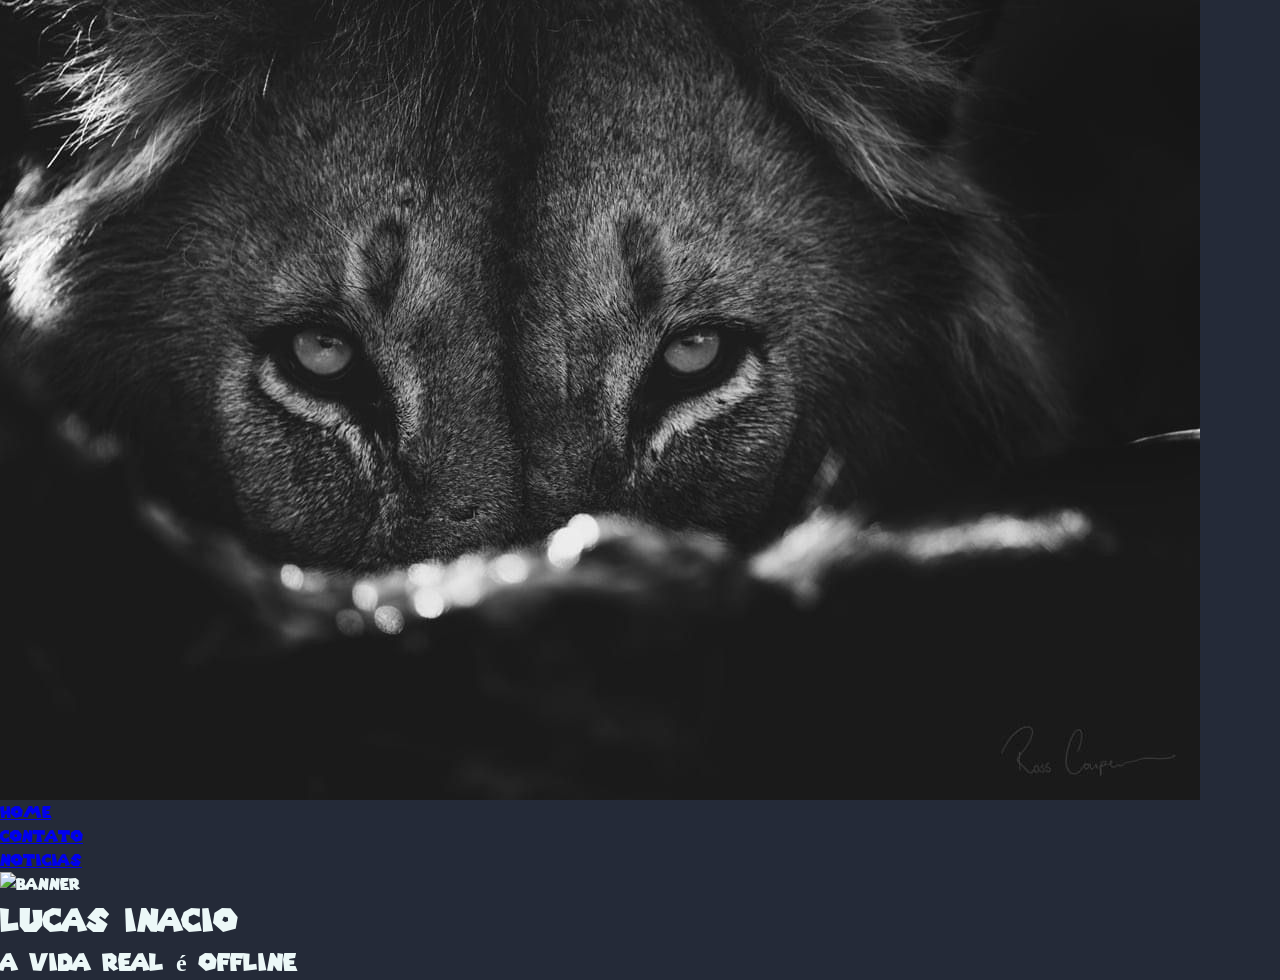
==== index.html @ 3f223b5d "Update index.html ok" ====
<!DOCTYPE html>
<html lang="pt-br">

<head>
    <meta charset="UTF-8">

    <!-- TAG DO MEU SITE-->
    <meta name="viewport" content="width=device-width, initial-scale=1.0">
    <meta name="description" content="Esse é uma pagina modelo">
    <meta name="keywords" content="sites,web desenvolvimento backend">
    <meta name="author" content="Inacio">
    <title>HOME: Titulo Principal</title>

    <!-- ICONE DO MEU SITE-->
    <link rel="icon" href="https://i.pinimg.com/736x/d4/e0/bd/d4e0bde674fbb4d88ae339a2febe724b.jpg" type="image/x-icon">
    <link rel="stylesheet" href="css/estilo.css"> 
    <img src="img/imgleao.jpg">
</head>

<body>
    <header>
        <nav>
            <ul>
                <li><a href="#">HOME</a></li>
                <li><a href="#">Contato</a></li>
                <li><a href="#">Noticias</a></li>
            </ul>
        </nav>
    </header>
    <div>
        <picture>
            <img src="" alt="banner">
        </picture>
    </div>
    </div>
    <h1> Lucas Inacio </h1>
    <h2> A vida real é offline</h2>
    </div>
</body>

</html>
---- css/estilo.css ----
@charset "UTF-8";
@import "reset.css";
@import "cores.css";
@font-face{
    font-family:Mario;
    src: url(/css/fontes/SuperMario256.ttf);
}


body{
    color: var(--azure-mist);
    font-family: mario;
    background-color: var(--smart-blue);

}
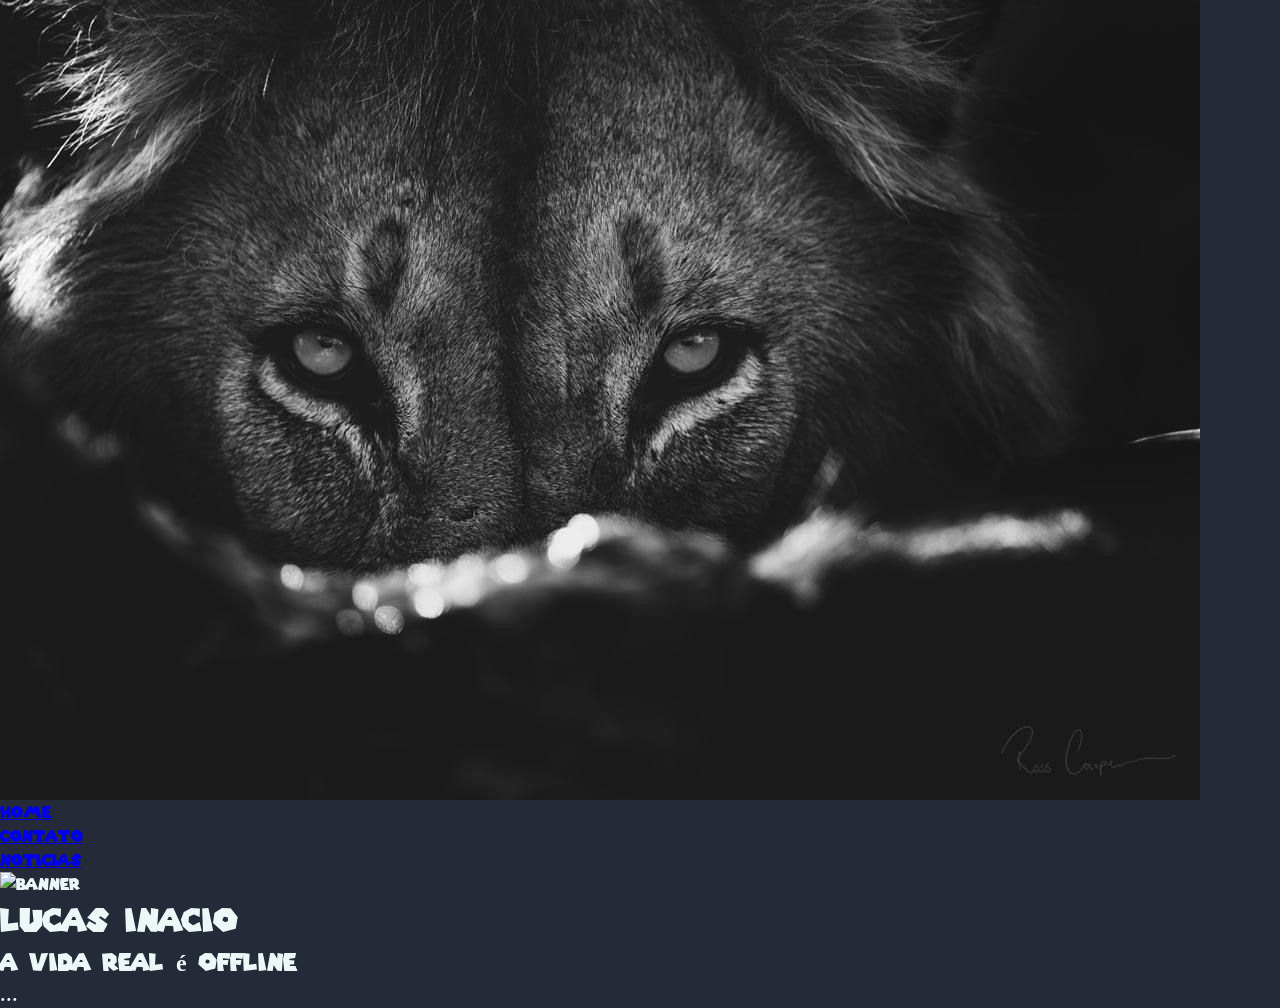
==== commit 1d82fc62: "ok" ====
--- a/index.html
+++ b/index.html
@@ -35,6 +35,7 @@
     </div>
     <h1> Lucas Inacio </h1>
     <h2> A vida real é offline</h2>
+    <h3>...</h3>
     </div>
 </body>
 
--- a/css/estilo.css
+++ b/css/estilo.css
@@ -1,3 +1,5 @@
+
+
 @charset "UTF-8";
 @import "reset.css";
 @import "cores.css";
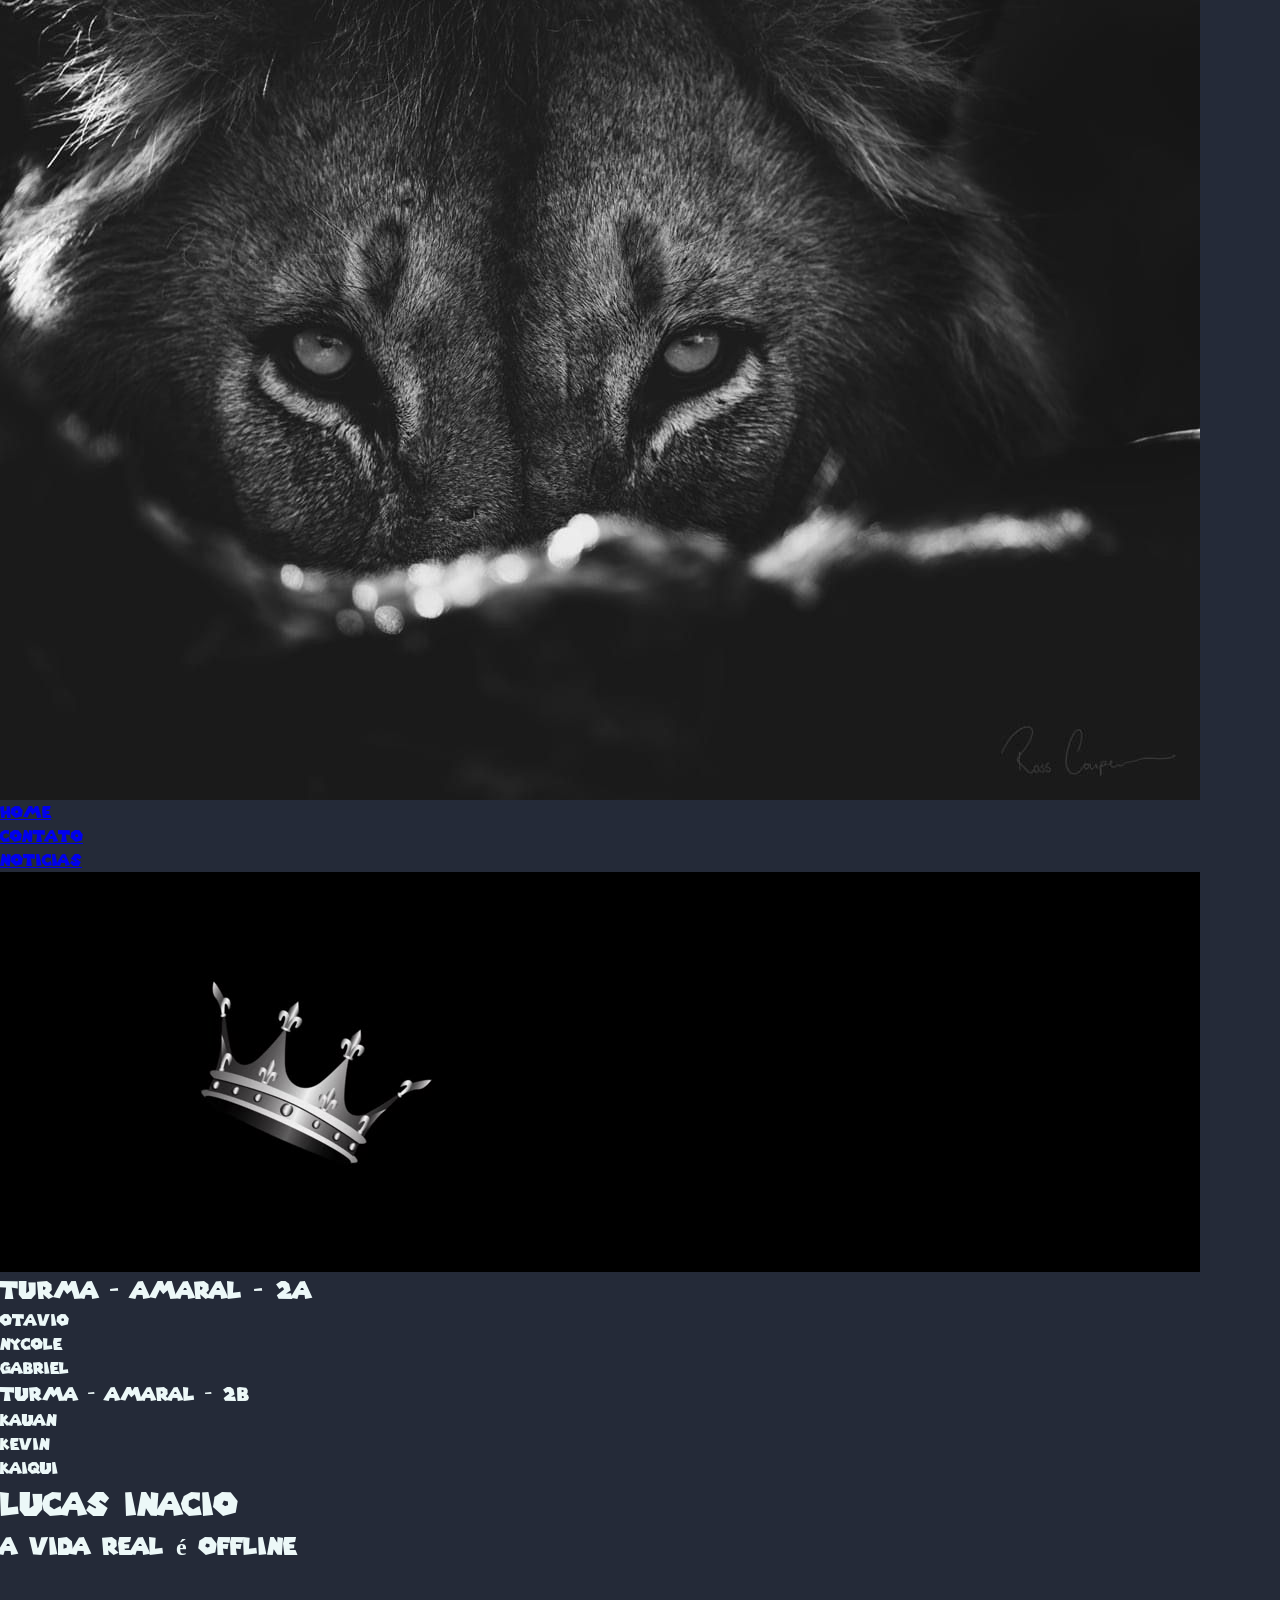
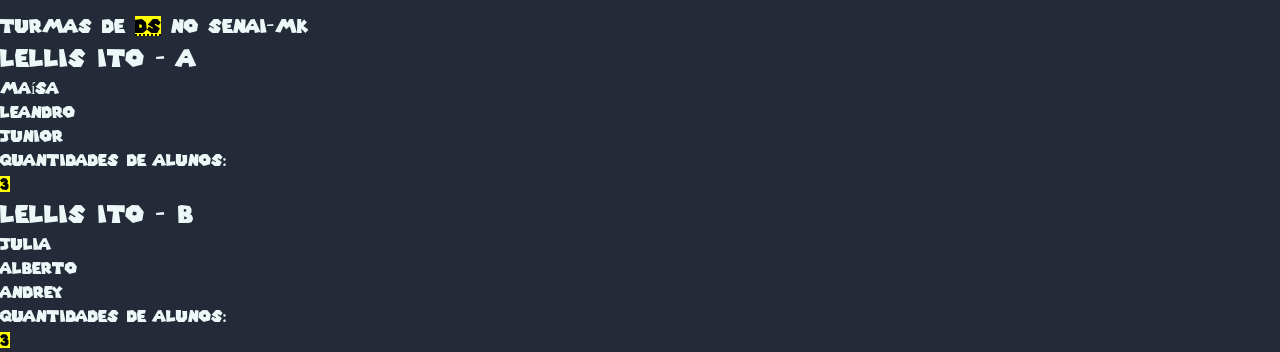
==== commit e2e39978: "correção" ====
--- a/index.html
+++ b/index.html
@@ -8,12 +8,12 @@
     <meta name="viewport" content="width=device-width, initial-scale=1.0">
     <meta name="description" content="Esse é uma pagina modelo">
     <meta name="keywords" content="sites,web desenvolvimento backend">
-    <meta name="author" content="Inacio">
+    <meta name="author" content="Inácio">
     <title>HOME: Titulo Principal</title>
 
     <!-- ICONE DO MEU SITE-->
     <link rel="icon" href="https://i.pinimg.com/736x/d4/e0/bd/d4e0bde674fbb4d88ae339a2febe724b.jpg" type="image/x-icon">
-    <link rel="stylesheet" href="css/estilo.css"> 
+    <link rel="stylesheet" href="css/estilo.css">
     <img src="img/imgleao.jpg">
 </head>
 
@@ -29,15 +29,81 @@
     </header>
     <div>
         <picture>
-            <img src="" alt="banner">
+            <img src="/img/banner.jpg" alt="banner">
         </picture>
     </div>
+    <div class="senai mk">
+        <div class="turmas">
+            <section class="sala turma">
+                <h2> TURMA - AMARAL - 2A</h2>
+                <ul>
+                    <li> Otavio</li>
+                    <li> Nycole</li>
+                    <li> Gabriel</li>
+                </ul>
+
+                <h3> TURMA - AMARAL - 2B</h3>
+                <ul>
+                    <li> Kauan</li>
+                    <li> Kevin</li>
+                    <li> Kaiqui</li>
+                </ul>
+
+            </section>
+        </div>
+
     </div>
+
+    </div>
+
     <h1> Lucas Inacio </h1>
+
     <h2> A vida real é offline</h2>
-    <h3>...</h3>
+<br></br>
+
+
+    <section headingoffset="1">
+        <section>
+            <h1> TURMAS DE <mark><abbr title="DESENVOLVIMENTO DE SISTEMAS">DS</abbr></mark>
+                NO SENAI-MK
+            </h1>
+            <section>
+                <header>
+                    <h2>LELLIS ITO - A </h2>
+                </header>
+                <div>
+                    <ul class="lista-alunos lellis" id="alunoslellisItoA">
+                        <li>Maísa</li>
+                        <li>Leandro</li>
+                        <li>Junior</li>
+                    </ul>
+                </div>
+                <footer>
+                    <div> Quantidades de Alunos:
+                        <p id="qtdAlunosLellisItoA"><mark>3</mark></p>
+                    </div>
+                </footer>
+            </section>
+            <section>
+                <header>
+                    <h2>LELLIS ITO - B </h2>
+                </header>
+                <div>
+                    <ul class="lista-alunos lellis" id="alunoslellisItoA">
+                        <li>Julia</li>
+                        <li>Alberto</li>
+                        <li>Andrey</li>
+                    </ul>
+                </div>
+                <footer>
+                    <div> Quantidades de Alunos:
+                        <p id="qtdAlunosLellisItoA"><mark>3</mark></p>
+                    </div>
+                </footer>
+            </section>
+        </section>
+    </section>
+
     </div>
 </body>
-
-</html>
-
+</html>
--- a/css/estilo.css
+++ b/css/estilo.css
@@ -1,5 +1,3 @@
-
-
 @charset "UTF-8";
 @import "reset.css";
 @import "cores.css";
@@ -14,4 +12,4 @@
     font-family: mario;
     background-color: var(--smart-blue);
 
-}+}
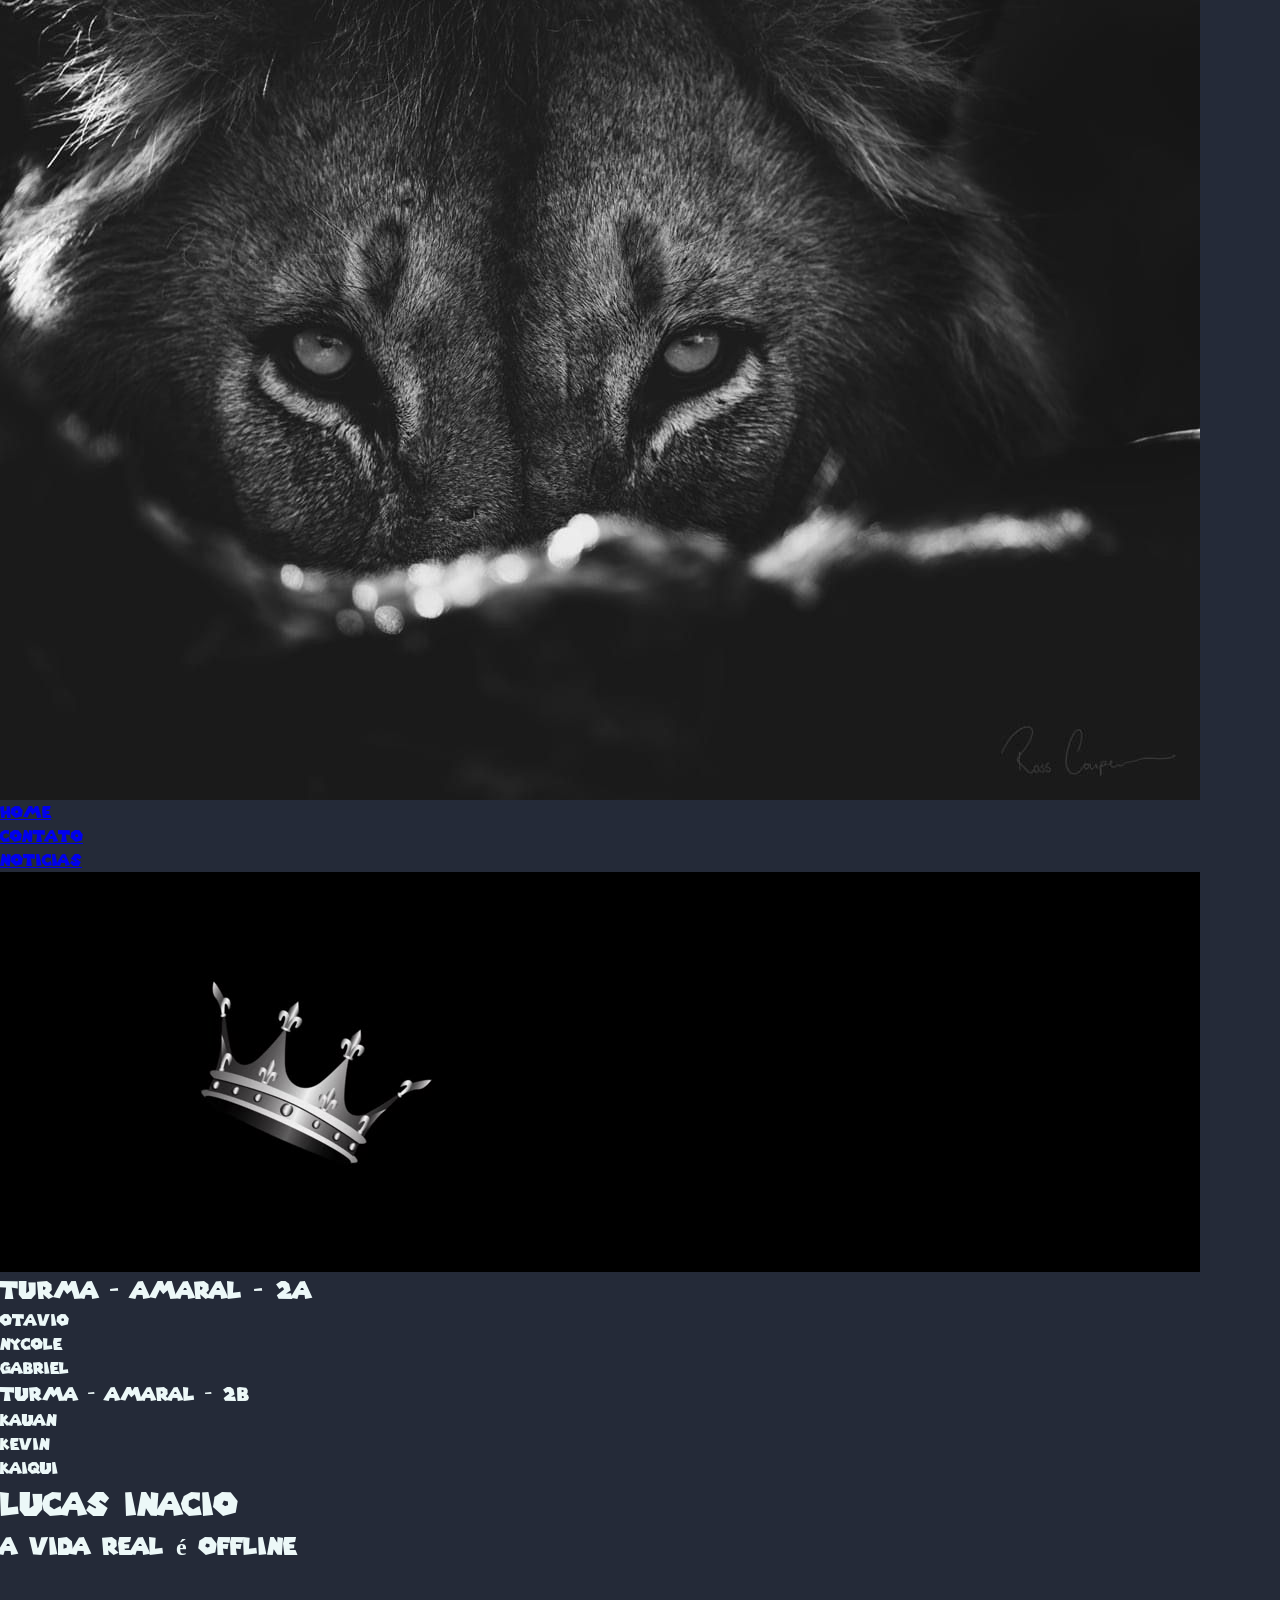
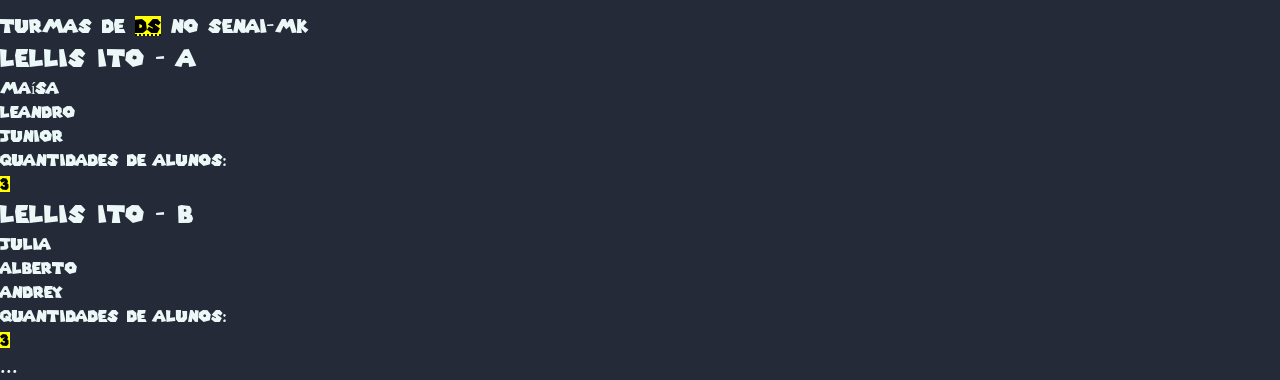
==== commit 50086298: "Merge branch 'main' of https://github.com/Lucacard-dev/GestaoTurmaSenai_Amaral_2B" ====
--- a/index.html
+++ b/index.html
@@ -8,7 +8,7 @@
     <meta name="viewport" content="width=device-width, initial-scale=1.0">
     <meta name="description" content="Esse é uma pagina modelo">
     <meta name="keywords" content="sites,web desenvolvimento backend">
-    <meta name="author" content="Inácio">
+    <meta name="author" content="Inacio">
     <title>HOME: Titulo Principal</title>
 
     <!-- ICONE DO MEU SITE-->
@@ -104,6 +104,7 @@
         </section>
     </section>
 
+    <h3>...</h3>
     </div>
 </body>
 </html>
--- a/css/estilo.css
+++ b/css/estilo.css
@@ -1,3 +1,5 @@
+
+
 @charset "UTF-8";
 @import "reset.css";
 @import "cores.css";
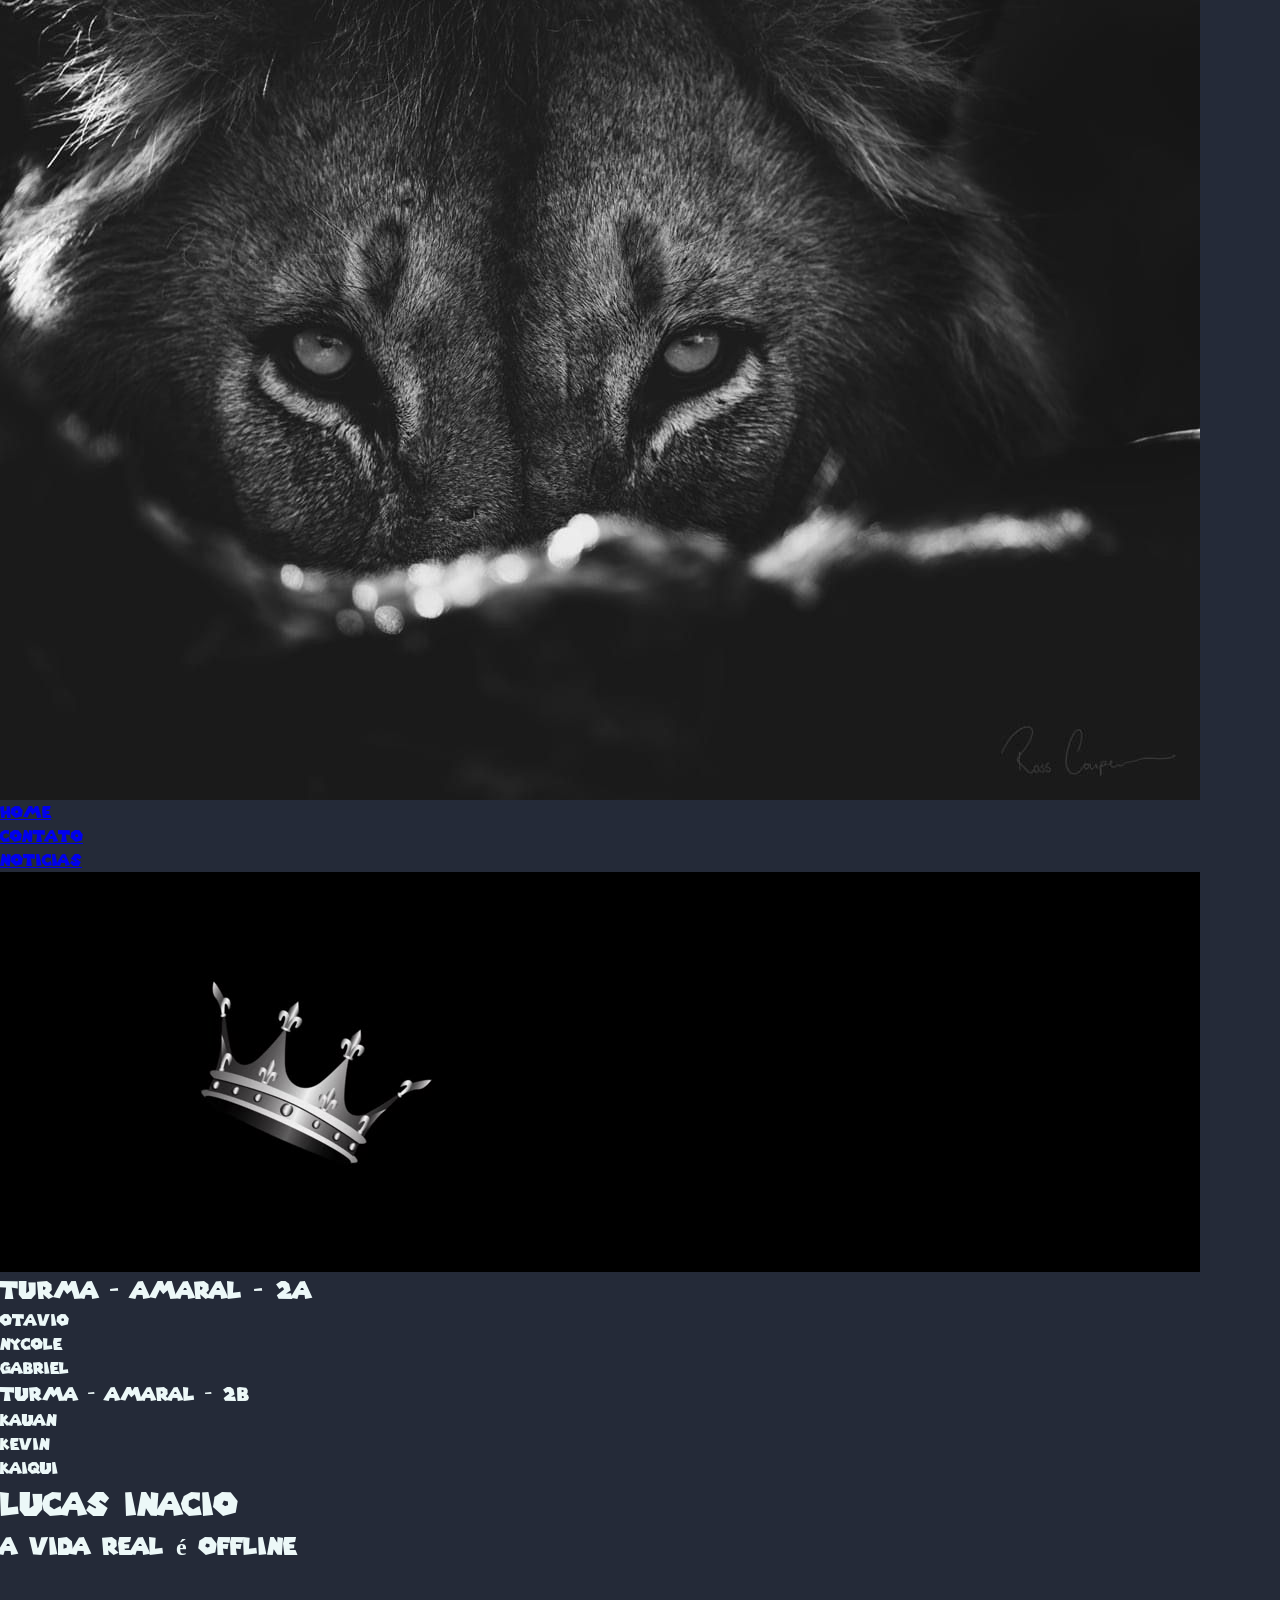
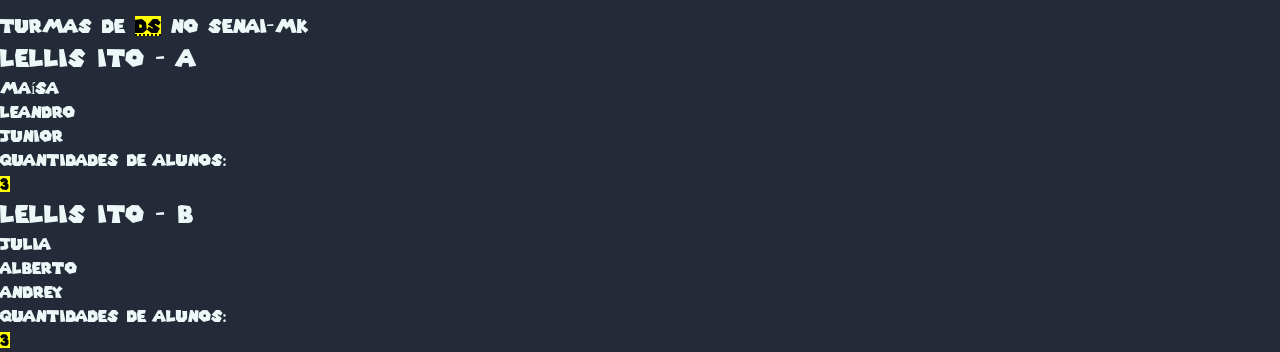
==== commit 1c1fe2d0: "correção" ====
--- a/index.html
+++ b/index.html
@@ -103,8 +103,6 @@
             </section>
         </section>
     </section>
-
-    <h3>...</h3>
     </div>
 </body>
 </html>
--- a/css/estilo.css
+++ b/css/estilo.css
@@ -1,5 +1,3 @@
-
-
 @charset "UTF-8";
 @import "reset.css";
 @import "cores.css";
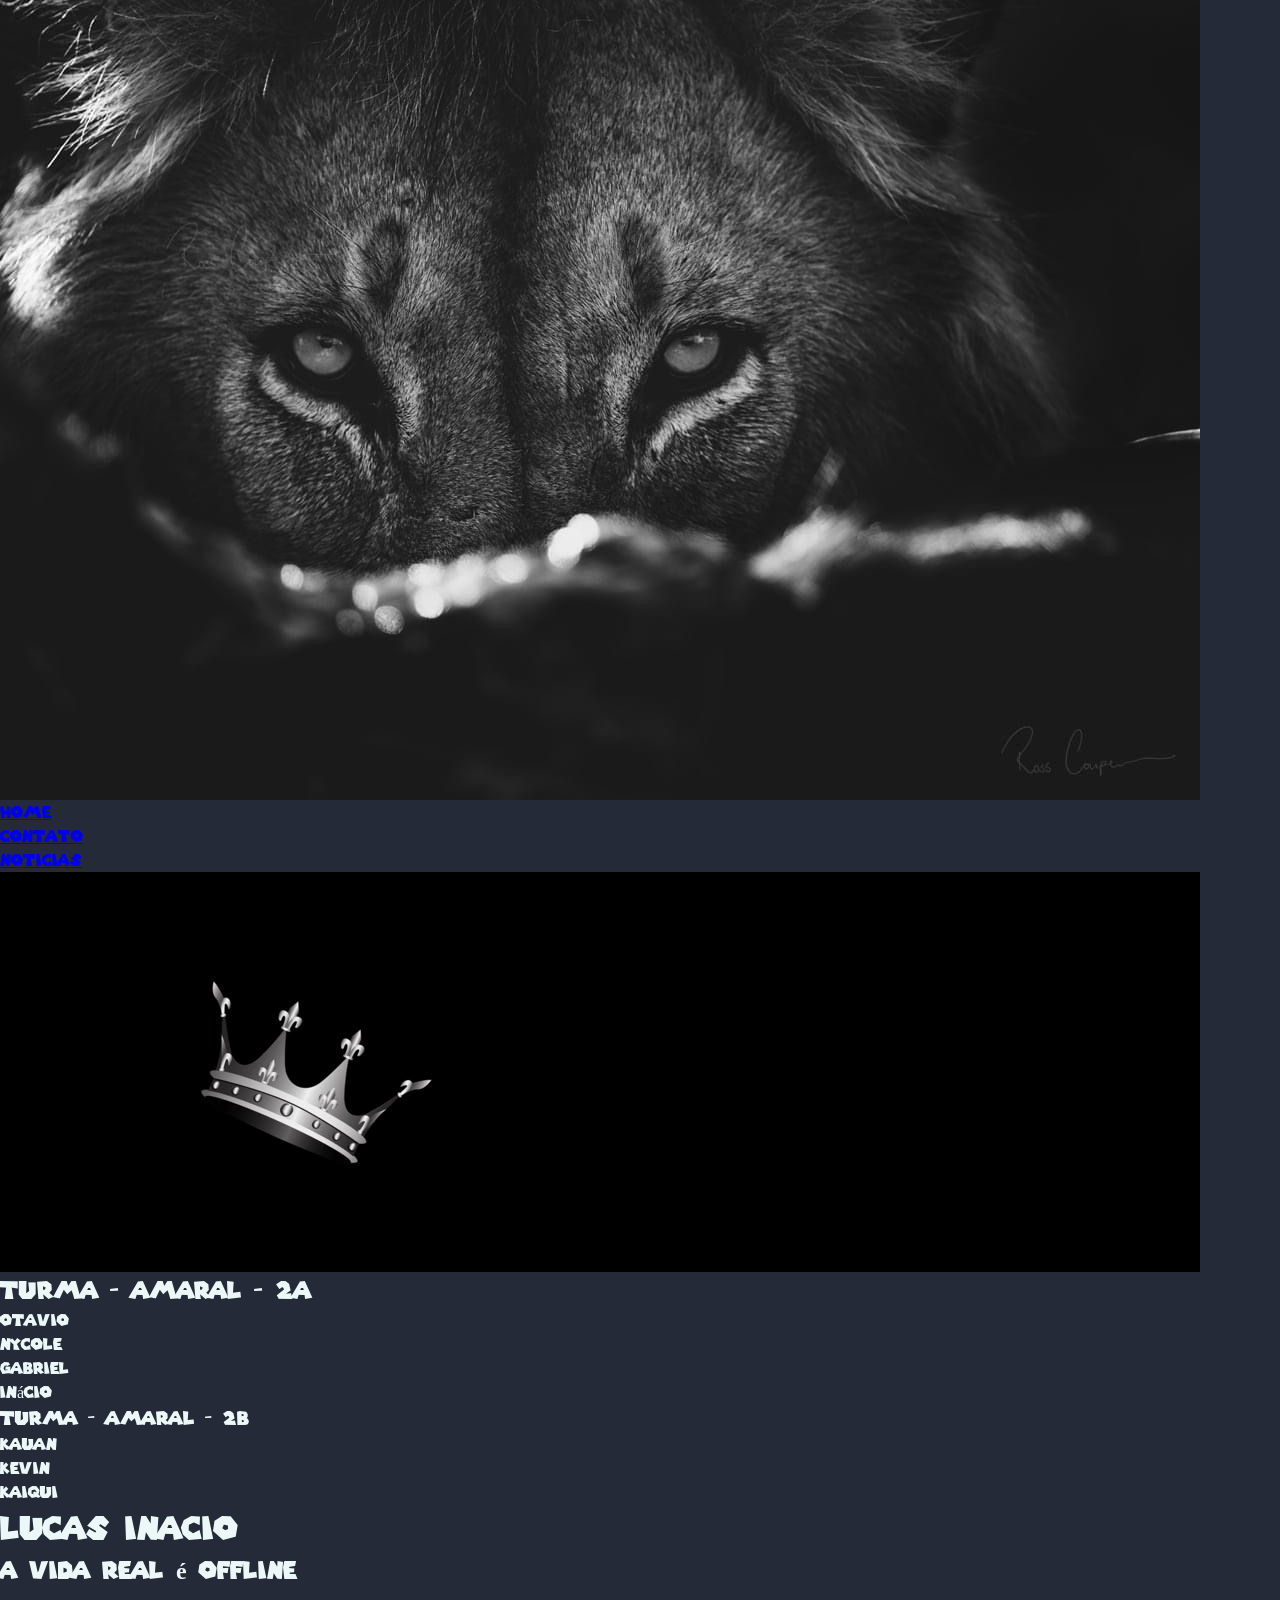
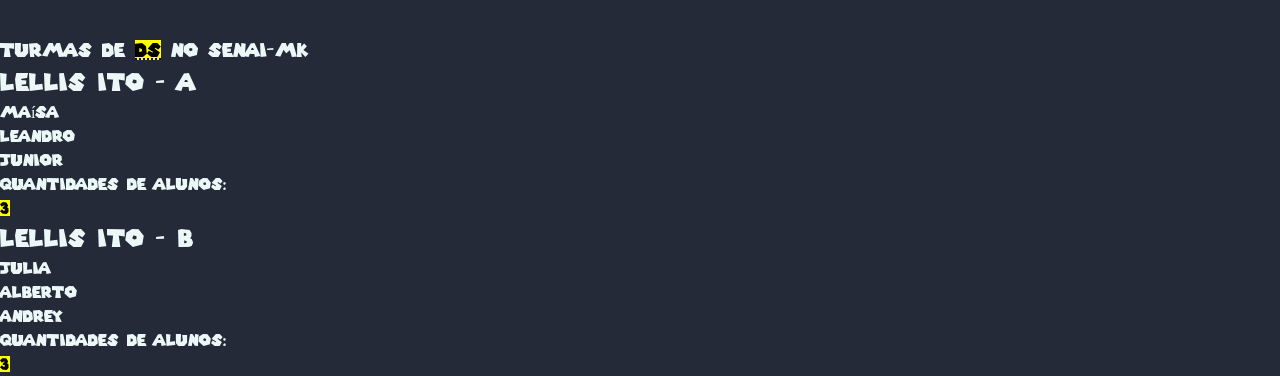
==== commit 5097cd42: "Update index.html" ====
--- a/index.html
+++ b/index.html
@@ -40,6 +40,7 @@
                     <li> Otavio</li>
                     <li> Nycole</li>
                     <li> Gabriel</li>
+                    <li> Inácio </li>
                 </ul>
 
                 <h3> TURMA - AMARAL - 2B</h3>
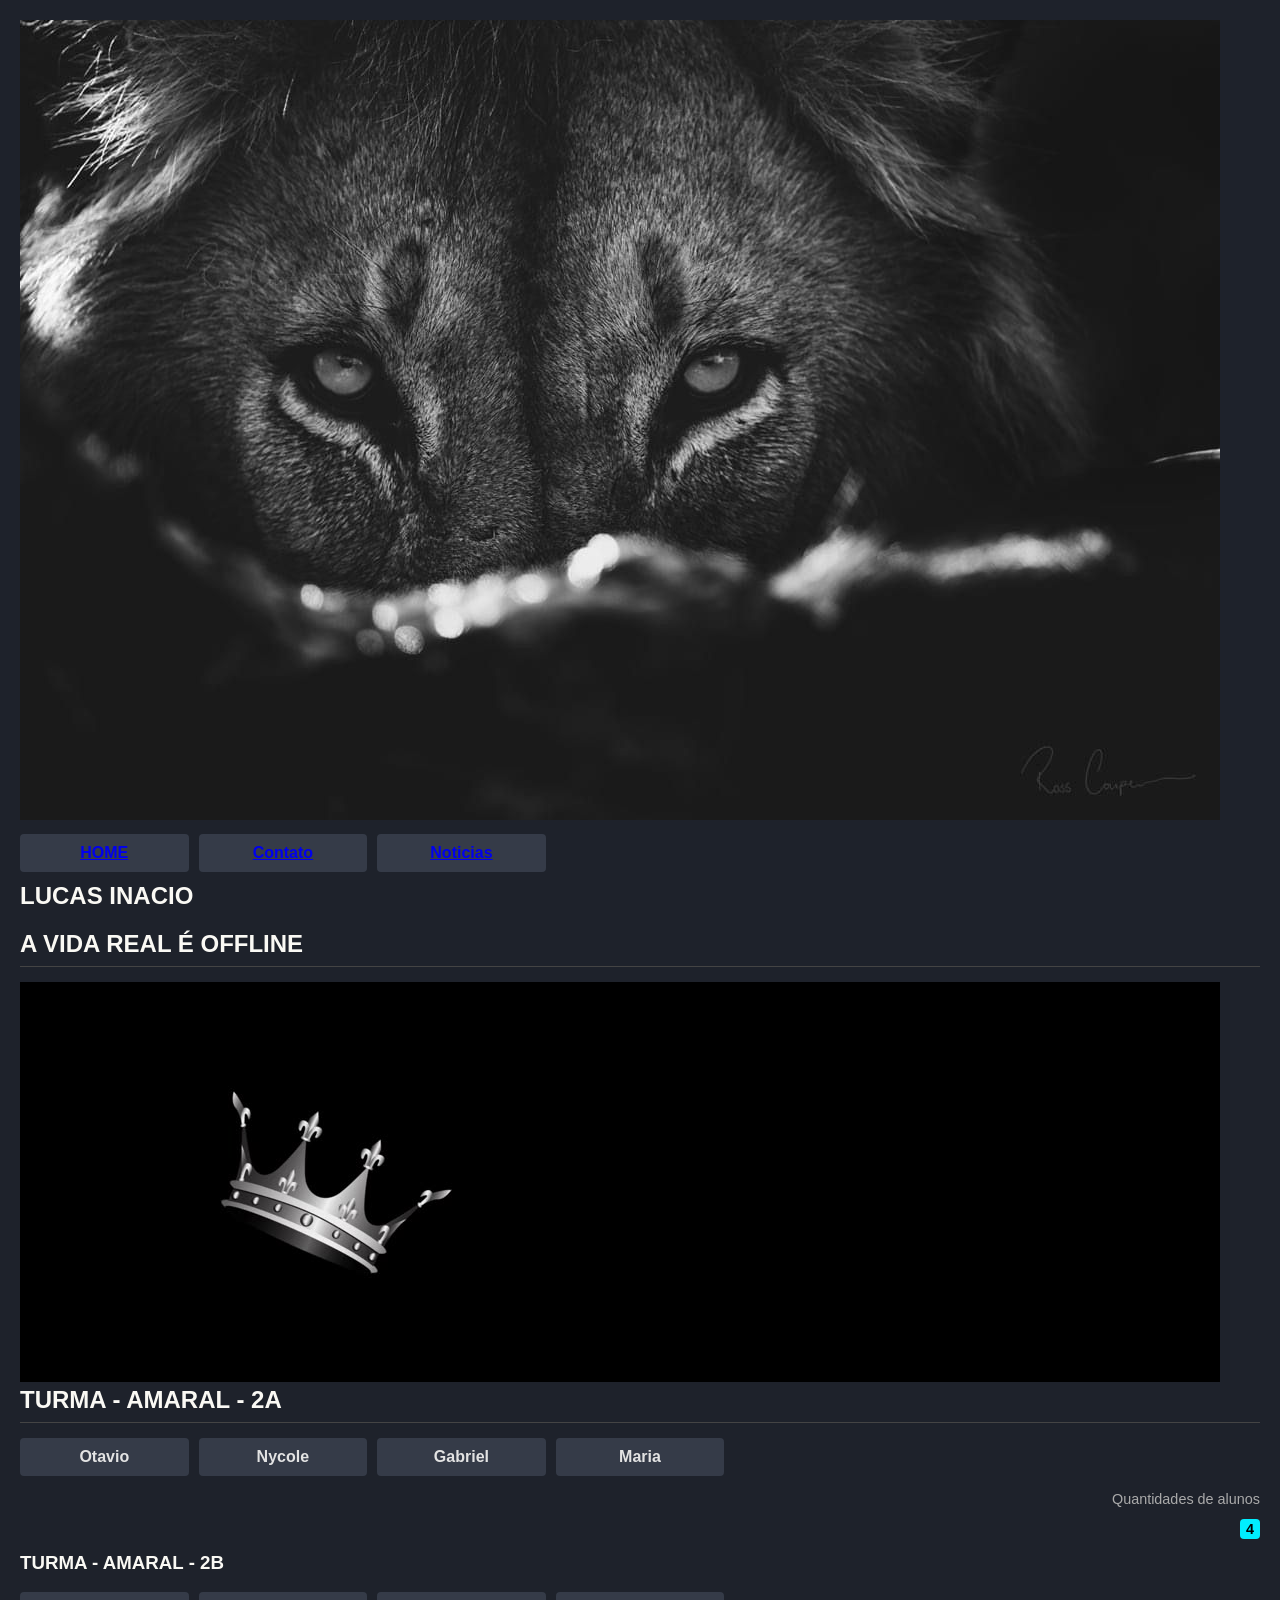
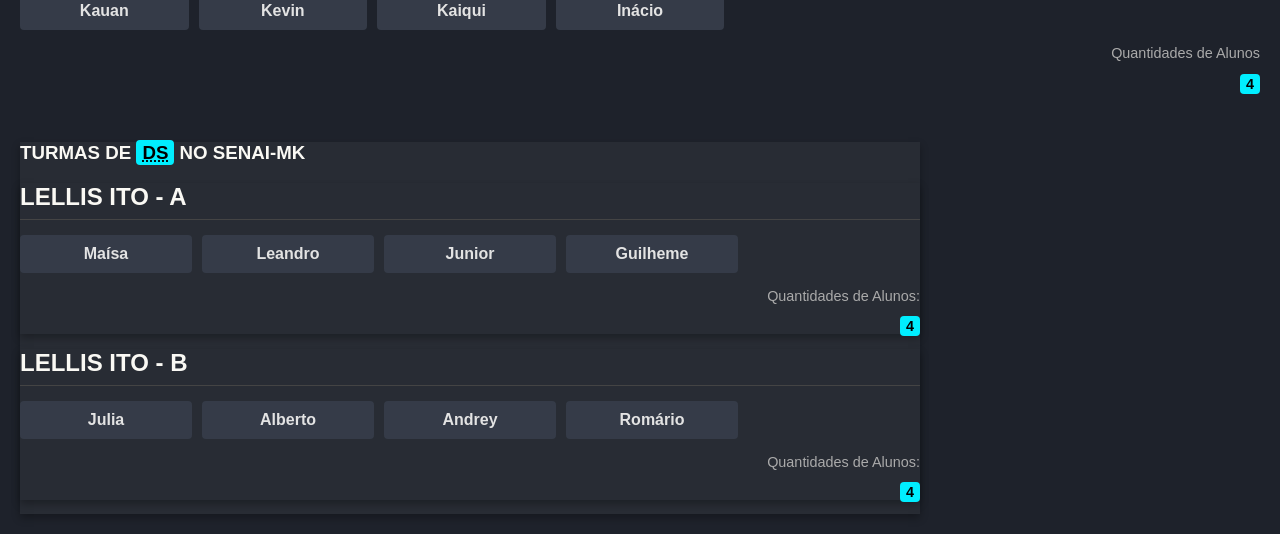
==== commit f65ee6ba: "correção" ====
--- a/index.html
+++ b/index.html
@@ -25,6 +25,9 @@
                 <li><a href="#">Contato</a></li>
                 <li><a href="#">Noticias</a></li>
             </ul>
+            <h1> Lucas Inacio </h1>
+
+            <h2> A vida real é offline</h2>
         </nav>
     </header>
     <div>
@@ -40,27 +43,33 @@
                     <li> Otavio</li>
                     <li> Nycole</li>
                     <li> Gabriel</li>
-                    <li> Inácio </li>
+                    <li> Maria </li>
                 </ul>
-
+                <footer>
+                    <div> Quantidades de alunos
+                        <p id="qtdAlunosLellisItoA"><mark>4</mark></p>
+                    </div>
+                </footer>
                 <h3> TURMA - AMARAL - 2B</h3>
                 <ul>
                     <li> Kauan</li>
                     <li> Kevin</li>
-                    <li> Kaiqui</li>
+                    <li> Kaiqui
+                    <li> Inácio</li>
+                    </li>
                 </ul>
-
+                <footer>
+                    <div> Quantidades de Alunos
+                        <p id="qtdAlunosLellisItoA"><mark>4</mark></p>
+                    </div>
+                </footer>
             </section>
         </div>
 
     </div>
 
     </div>
-
-    <h1> Lucas Inacio </h1>
-
-    <h2> A vida real é offline</h2>
-<br></br>
+    <br></br>
 
 
     <section headingoffset="1">
@@ -76,12 +85,14 @@
                     <ul class="lista-alunos lellis" id="alunoslellisItoA">
                         <li>Maísa</li>
                         <li>Leandro</li>
-                        <li>Junior</li>
+                        <li>Junior
+                        <li>Guilheme</li>
+                        </li>
                     </ul>
                 </div>
                 <footer>
                     <div> Quantidades de Alunos:
-                        <p id="qtdAlunosLellisItoA"><mark>3</mark></p>
+                        <p id="qtdAlunosLellisItoA"><mark>4</mark></p>
                     </div>
                 </footer>
             </section>
@@ -94,16 +105,34 @@
                         <li>Julia</li>
                         <li>Alberto</li>
                         <li>Andrey</li>
+                        <li>Romário</li>
                     </ul>
                 </div>
                 <footer>
                     <div> Quantidades de Alunos:
-                        <p id="qtdAlunosLellisItoA"><mark>3</mark></p>
+                        <p id="qtdAlunosLellisItoA"><mark>4</mark></p>
                     </div>
                 </footer>
             </section>
         </section>
     </section>
     </div>
+    <script>
+        function contarQuantidadeAlunosTurma(lista, qtd) {
+
+            const listaAlunos = document.getElementById(lista);
+
+            const quantidade = listaAlunos.querySelectorAll("li").length;
+
+            document.getElementById(qtd).textContent = quantidade;
+
+        }
+
+        contarQuantidadeAlunosTurma('alunosAmaral_A', 'qtdAlunosAmaral_A');
+        contarQuantidadeAlunosTurma('alunosAmaral_B', 'qtdAlunosAmaral_B');
+        contarQuantidadeAlunosTurma('alunosLellis_A', 'qtdAlunosLellis_A');
+        contarQuantidadeAlunosTurma('alunosLellis_B', 'qtdAlunosLellis_B');
+
+    </script>
 </body>
 </html>
--- a/css/estilo.css
+++ b/css/estilo.css
@@ -1,15 +1,66 @@
-@charset "UTF-8";
-@import "reset.css";
-@import "cores.css";
-@font-face{
-    font-family:Mario;
-    src: url(/css/fontes/SuperMario256.ttf);
+body {
+    background-color: #1e222b; 
+    color: #ffffff;
+    font-family: 'Arial', sans-serif;
+    margin: 0;
+    padding: 20px;
+}
+.senai-mk, section[headingoffset="1"] {
+    max-width: 900px;
+    margin: 0 auto padding-top 20px;
+    display: flex;
+    flex-direction: column;
+    gap: 30px;
+}
+.sala-turma, section section {
+    background-color: #282c34; 
+    box-shadow: 0 4px 8px rgba(0, 0, 0, 0.3);
+}
+h1, h2, h3 {
+    margin-top: 0;
+    color: #faf9f4; 
+    text-transform: uppercase;
 }
 
-
-body{
-    color: var(--azure-mist);
-    font-family: mario;
-    background-color: var(--smart-blue);
-
+h2 {
+    font-size: 1.5rem;
+    border-bottom: 1px solid #444;
+    padding-bottom: 8px;
+    margin-bottom: 15px;
 }
+ul {
+    list-style: none;
+    padding: 0;
+    margin: 10px 0;
+    display: grid;
+    grid-template-columns: repeat(auto-fill, minmax(150px, 1fr)); 
+    gap: 10px;
+}
+li {
+    background-color: #353b48;
+    padding: 10px;
+    border-radius: 4px;
+    text-align: center;
+    font-weight: bold;
+    color: #e3e3e3;
+    transition: transform 0.2s, background-color 0.2s;
+}
+li:hover {
+    background-color: #00d9ff;
+    color: #1e222b;
+    transform: translateY(-2px);
+    cursor: pointer;
+}
+footer, .Quantidades {
+    margin-top: 15px;
+    font-size: 0.9rem;
+    color: #aaa;
+    text-align: right;
+}
+mark {
+    background-color: #00eeff;
+    color: #000;
+    padding: 2px 6px;
+    border-radius: 4px;
+    font-weight: bold;
+}
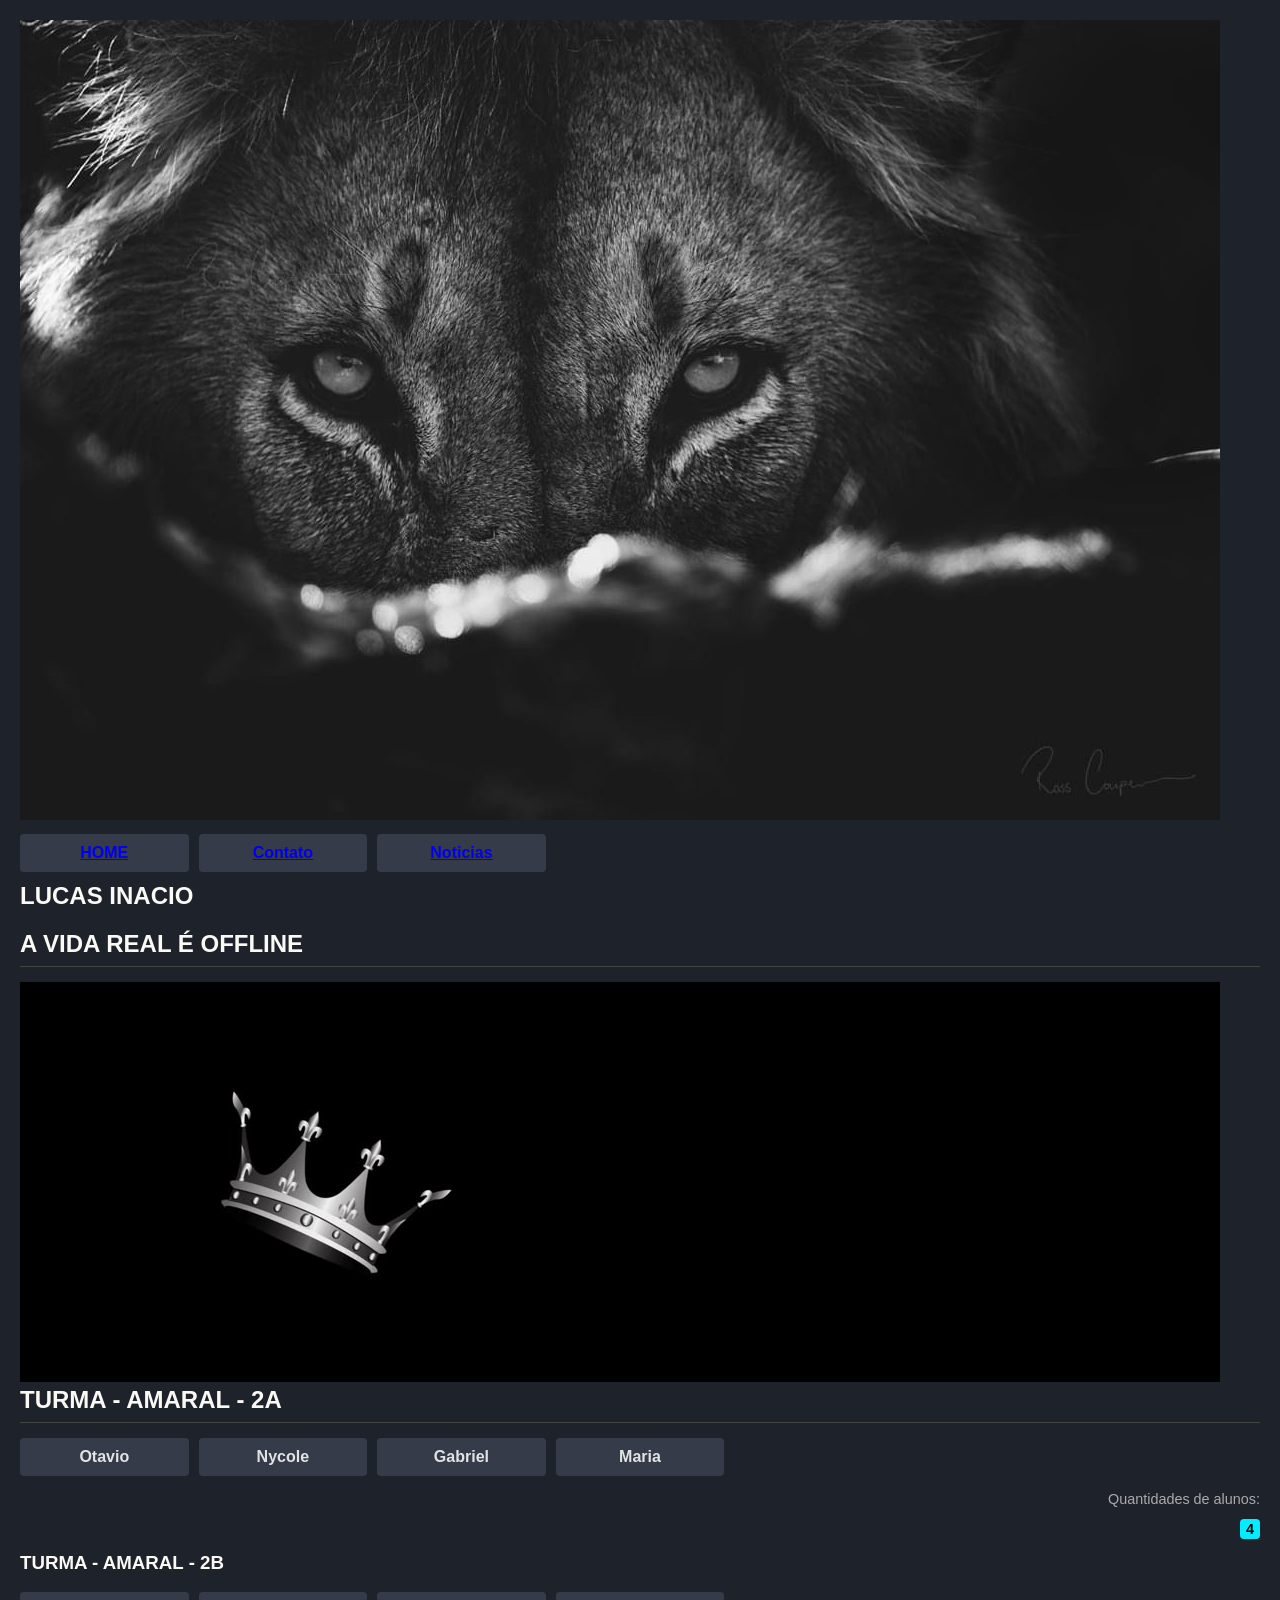
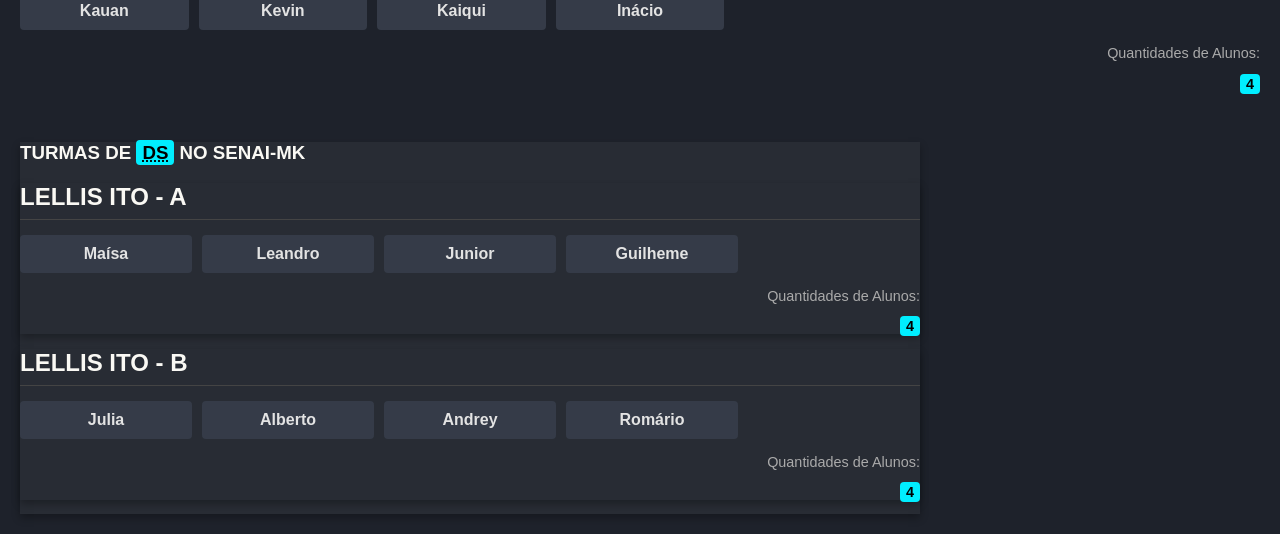
==== commit c4dee9b3: "ok!" ====
--- a/index.html
+++ b/index.html
@@ -46,7 +46,7 @@
                     <li> Maria </li>
                 </ul>
                 <footer>
-                    <div> Quantidades de alunos
+                    <div> Quantidades de alunos:
                         <p id="qtdAlunosLellisItoA"><mark>4</mark></p>
                     </div>
                 </footer>
@@ -59,7 +59,7 @@
                     </li>
                 </ul>
                 <footer>
-                    <div> Quantidades de Alunos
+                    <div> Quantidades de Alunos:
                         <p id="qtdAlunosLellisItoA"><mark>4</mark></p>
                     </div>
                 </footer>
